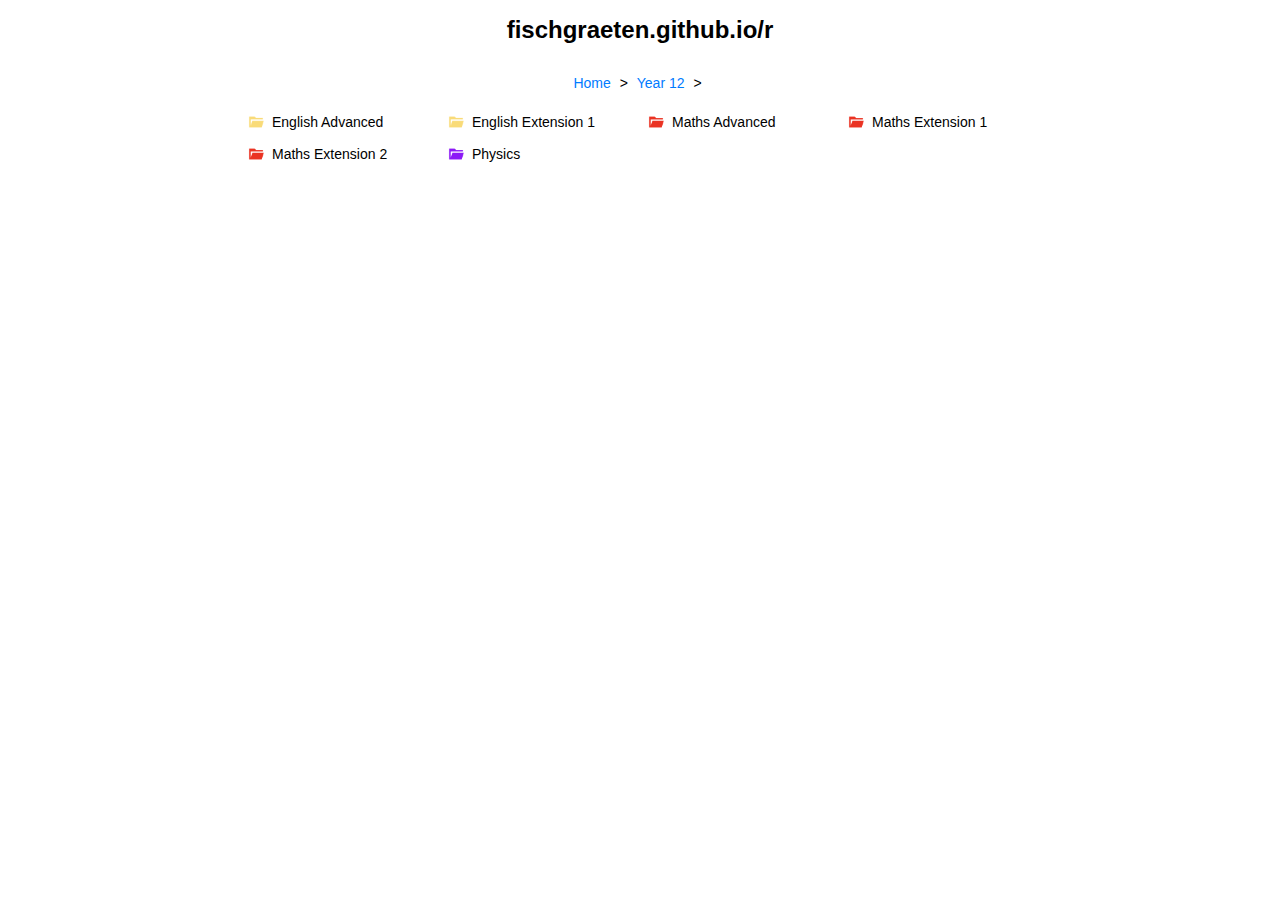
==== Year 12/index.html @ 66ac1e49 "init" ====
<!DOCTYPE html>
<html lang="en">
<head>
    <meta charset="UTF-8">
    <meta name="viewport" content="initial-scale=1.0">
    <link href="/styles.css" rel="stylesheet" type="text/css">
    <title>Year 12</title>
</head>
<body>

    <h1>fischgraeten.github.io/r</h1>

    <nav class="breadcrumb"></nav>

    <div id="folder-list">
        <div class="folder-item">
            <img src="/images/folder_open_yellow.png" class="folder-icon">
            <a href="English Advanced/index.html">
                <span>English Advanced</span>
            </a>
        </div>
        <div class="folder-item">
            <img src="/images/folder_open_yellow.png" class="folder-icon">
            <a href="English Extension 1/index.html">
                <span>English Extension 1</span>
            </a>
        </div>
        <div class="folder-item">
            <img src="/images/folder_open_red.png" class="folder-icon">
            <a href="Maths Advanced/index.html">
            <span>Maths Advanced</span>
            </a>
        </div>
        <div class="folder-item">
            <img src="/images/folder_open_red.png" class="folder-icon">
            <a href="Maths Extension 1/index.html">
                <span>Maths Extension 1</span>
            </a>
        </div>
        <div class="folder-item">
            <img src="/images/folder_open_red.png" class="folder-icon">
            <a href="Maths Extension 2/index.html">
                <span>Maths Extension 2</span>
            </a>
        </div>
        <div class="folder-item">
            <img src="/images/folder_open_purple.png" class="folder-icon">
            <a href="Physics/index.html">
                <span>Physics</span>
            </a>
        </div>
    </div>

    <script src="/script.js"></script>
</body>
</html>
---- styles.css ----
body {
   font-family: "Consolas", "Arial", sans-serif;
   margin: 0;
   text-align: center;
}

h1 {
   font-size: x-large;
}

#folder-list {
   display: flex;
   flex-wrap: wrap;
   max-width: 800px; /* Adjust max width as needed */
   margin: auto; /* Center the list */
}

.folder-item {
   display: flex;
   align-items: center;
   width: 25%; /* Three columns */
   padding: 8px; /* Add padding */
   box-sizing: border-box; /* Include padding in width */
}

.folder-icon {
   width: 16px; /* Adjust size of the icon */
   height: 16px; /* Adjust size of the icon */
   margin-right: 8px; /* Space between icon and text */
}

.folder-item a {
   text-decoration: none; /* Remove underline */
   color: inherit; /* Use inherited text color */
   display: flex; /* Ensures icon and text are aligned */
   align-items: center; /* Center items vertically */
}

.folder-item a:hover span {
   color: orange; /* Change text color to orange on hover */
}

.folder-item span {
   font-size: 14px; /* Smaller font size */
}





.breadcrumb {
   padding: 15px 15px;
   font-size: 14px;
}

.breadcrumb a {
   text-decoration: none;
   color: #007bff;
}

.breadcrumb a:hover {
   color: orange;
}

.breadcrumb span {
   margin: 0 5px; /* Space around the separator */
}
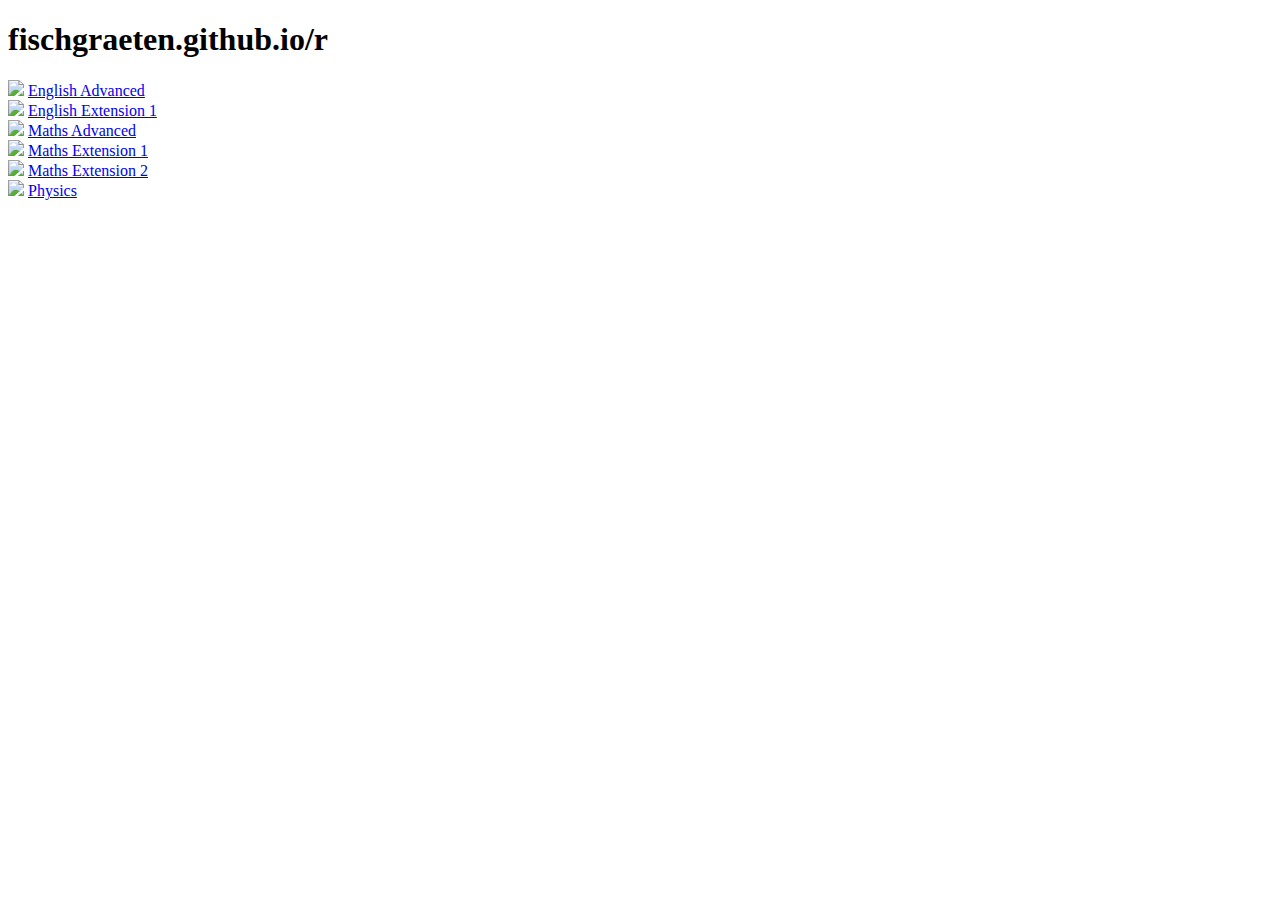
==== commit 7570049c: "gtest" ====
--- a/Year 12/index.html
+++ b/Year 12/index.html
@@ -3,7 +3,7 @@
 <head>
     <meta charset="UTF-8">
     <meta name="viewport" content="initial-scale=1.0">
-    <link href="/styles.css" rel="stylesheet" type="text/css">
+    <link href="/r/styles.css" rel="stylesheet" type="text/css">
     <title>Year 12</title>
 </head>
 <body>
@@ -14,43 +14,43 @@
 
     <div id="folder-list">
         <div class="folder-item">
-            <img src="/images/folder_open_yellow.png" class="folder-icon">
+            <img src="/r/images/folder_open_yellow.png" class="folder-icon">
             <a href="English Advanced/index.html">
                 <span>English Advanced</span>
             </a>
         </div>
         <div class="folder-item">
-            <img src="/images/folder_open_yellow.png" class="folder-icon">
+            <img src="/r/images/folder_open_yellow.png" class="folder-icon">
             <a href="English Extension 1/index.html">
                 <span>English Extension 1</span>
             </a>
         </div>
         <div class="folder-item">
-            <img src="/images/folder_open_red.png" class="folder-icon">
+            <img src="/r/images/folder_open_red.png" class="folder-icon">
             <a href="Maths Advanced/index.html">
             <span>Maths Advanced</span>
             </a>
         </div>
         <div class="folder-item">
-            <img src="/images/folder_open_red.png" class="folder-icon">
+            <img src="/r/images/folder_open_red.png" class="folder-icon">
             <a href="Maths Extension 1/index.html">
                 <span>Maths Extension 1</span>
             </a>
         </div>
         <div class="folder-item">
-            <img src="/images/folder_open_red.png" class="folder-icon">
+            <img src="/r/images/folder_open_red.png" class="folder-icon">
             <a href="Maths Extension 2/index.html">
                 <span>Maths Extension 2</span>
             </a>
         </div>
         <div class="folder-item">
-            <img src="/images/folder_open_purple.png" class="folder-icon">
+            <img src="/r/images/folder_open_purple.png" class="folder-icon">
             <a href="Physics/index.html">
                 <span>Physics</span>
             </a>
         </div>
     </div>
 
-    <script src="/script.js"></script>
+    <script src="/r/script.js"></script>
 </body>
 </html>
